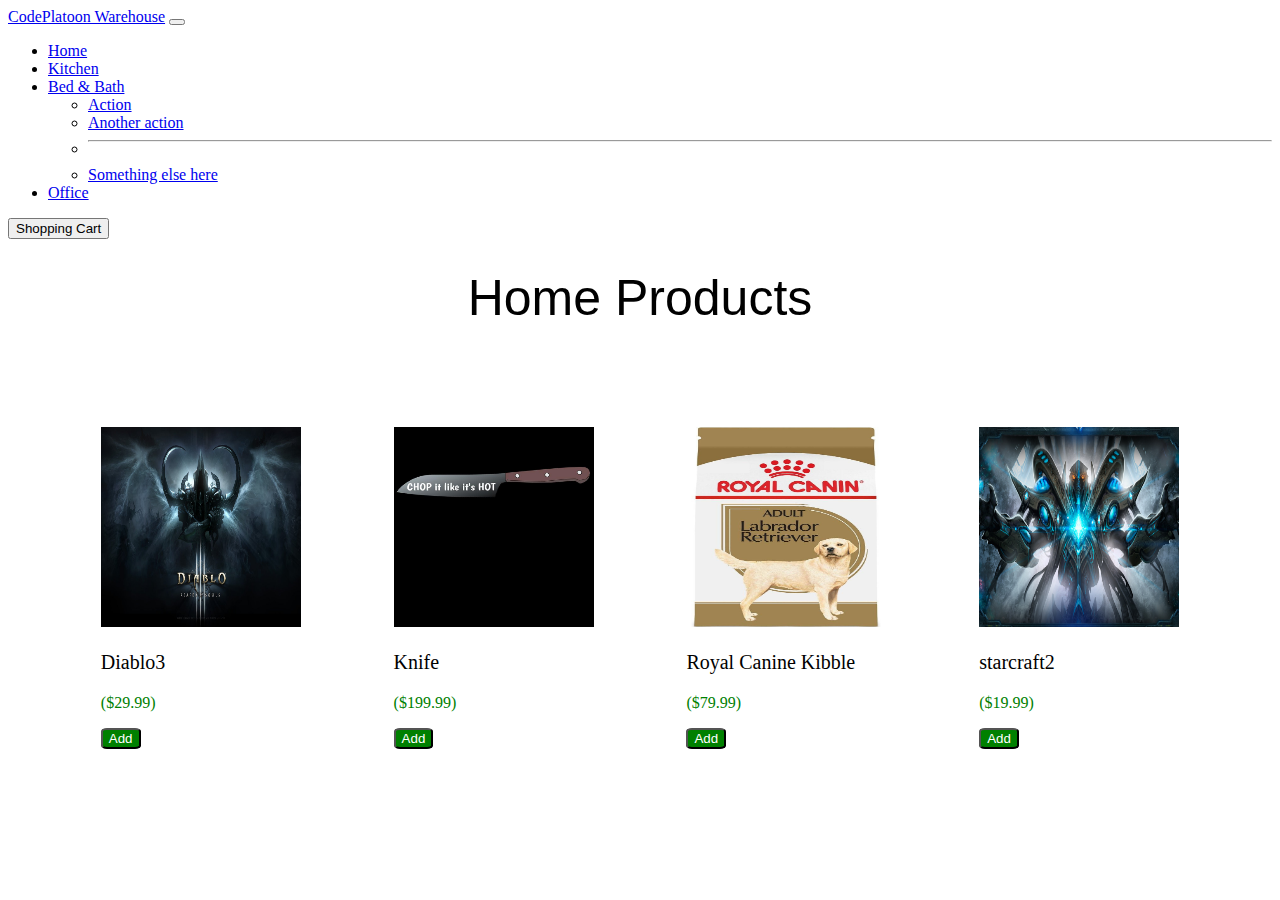
==== website/index.html @ f1f56439 "second portion" ====
<!--Hello World-->
<!DOCTYPE html>
<html lang="en">
<head>
  <meta charset="UTF-8">
  <meta http-equiv="X-UA-Compatible" content="IE=edge">
  <meta name="viewport" content="width=device-width, initial-scale=1.0">
  <link href="https://cdn.jsdelivr.net/npm/bootstrap@5.0.2/dist/css/bootstrap.min.css" rel="stylesheet" integrity="sha384-EVSTQN3/azprG1Anm3QDgpJLIm9Nao0Yz1ztcQTwFspd3yD65VohhpuuCOmLASjC" crossorigin="anonymous">
  <link rel="stylesheet" href="/website/styles.css">
  <script src='/website/index.js' defer></script>
  <title>e-commerce-shop</title>
</head>
<body>
  <nav class="navbar navbar-expand-lg navbar-light bg-light">
    <div class="container-fluid">
      <a class="navbar-brand" href="#">CodePlatoon Warehouse</a>
      <button class="navbar-toggler" type="button" data-bs-toggle="collapse" data-bs-target="#navbarSupportedContent" aria-controls="navbarSupportedContent" aria-expanded="false" aria-label="Toggle navigation">
        <span class="navbar-toggler-icon"></span>
      </button>
      <div class="collapse navbar-collapse" id="navbarSupportedContent">
        <ul class="navbar-nav me-auto mb-2 mb-lg-0">
          <li class="nav-item">
            <a class="nav-link active" aria-current="page" href="#">Home</a>
          </li>
          <li class="nav-item">
            <a class="nav-link" href="#">Kitchen</a>
          </li>
          <li class="nav-item dropdown">
            <a class="nav-link dropdown-toggle" href="#" id="navbarDropdown" role="button" data-bs-toggle="dropdown" aria-expanded="false">
              Bed & Bath
            </a>
            <ul class="dropdown-menu" aria-labelledby="navbarDropdown">
              <li><a class="dropdown-item" href="#">Action</a></li>
              <li><a class="dropdown-item" href="#">Another action</a></li>
              <li><hr class="dropdown-divider"></li>
              <li><a class="dropdown-item" href="#">Something else here</a></li>
            </ul>
          </li>
          <li class="nav-item">
            <a class="nav-link disabled" href="#" tabindex="-1" aria-disabled="true">Office</a>
          </li>
        </ul>
        <form class="d-flex">
          <button class="btn btn-outline-success" id="shopping_cart" type="submit">Shopping Cart</button>
        </form>
      </div>
    </div>
  </nav>
  <div id="main_section">
    <h1 class="title">Home Products</h1>
    <div id="images_section">
      <div id="first_image_section" class="image_container">
        <img id ="first_image" class="d3" src="/images/d3.jpeg" alt="diablo3">
        <p class="image_name first">Diablo3</p>
        <p class="image_price first">($29.99)</p>
        <button id="click_btn" class="add_btn first">Add</button>
      </div>
      <div id="second_image_section" class="image_container">
        <img id ="second_image" class="knife" src="/images/knife.jpeg" alt="knife">
        <p class="image_name second">Knife</p>
        <p class="image_price second">($199.99)</p>
        <button id="click_btn" class="add_btn second">Add</button>
      </div>
      <div id="third_image_section" class="image_container">
        <img id ="third_image" class="kibble" src="/images/royal.jpeg" alt="royal canine kibble">
        <p class="image_name third">Royal Canine Kibble</p>
        <p class="image_price third">($79.99)</p>
        <button id="click_btn" class="add_btn third">Add</button>
      </div>
      <div id="fourth_image_section" class="image_container">
        <img id="fourth_image" class="sc2" src="/images/sc.png" alt="starcraft">
        <p class="image_name fourth">starcraft2</p>
        <p class="image_price fourth">($19.99)</p>
        <button id="click_btn" class="add_btn fourth">Add</button>
      </div>
    </div>


  </div>
  
</body>
</html>
---- website/styles.css ----
.title {
  margin-top: 30px;
  margin-bottom: 30px;
  text-align: center;
  font-size: 50px;
  font-family: Verdana, Geneva, Tahoma, sans-serif;
  font-weight: 500;
}

#images_section {
  margin-top: 100px;
  display: flex;
  justify-content: space-evenly;
}
.image_container img {
  width: 200px;
  height: 200px;
}
.image_name {
  margin-top: 20px;
  font-size: 20px;
}
.image_price {
  color: green;
}
.add_btn {
  background-color: green;
  color: white;
  border-radius: 15%;
}
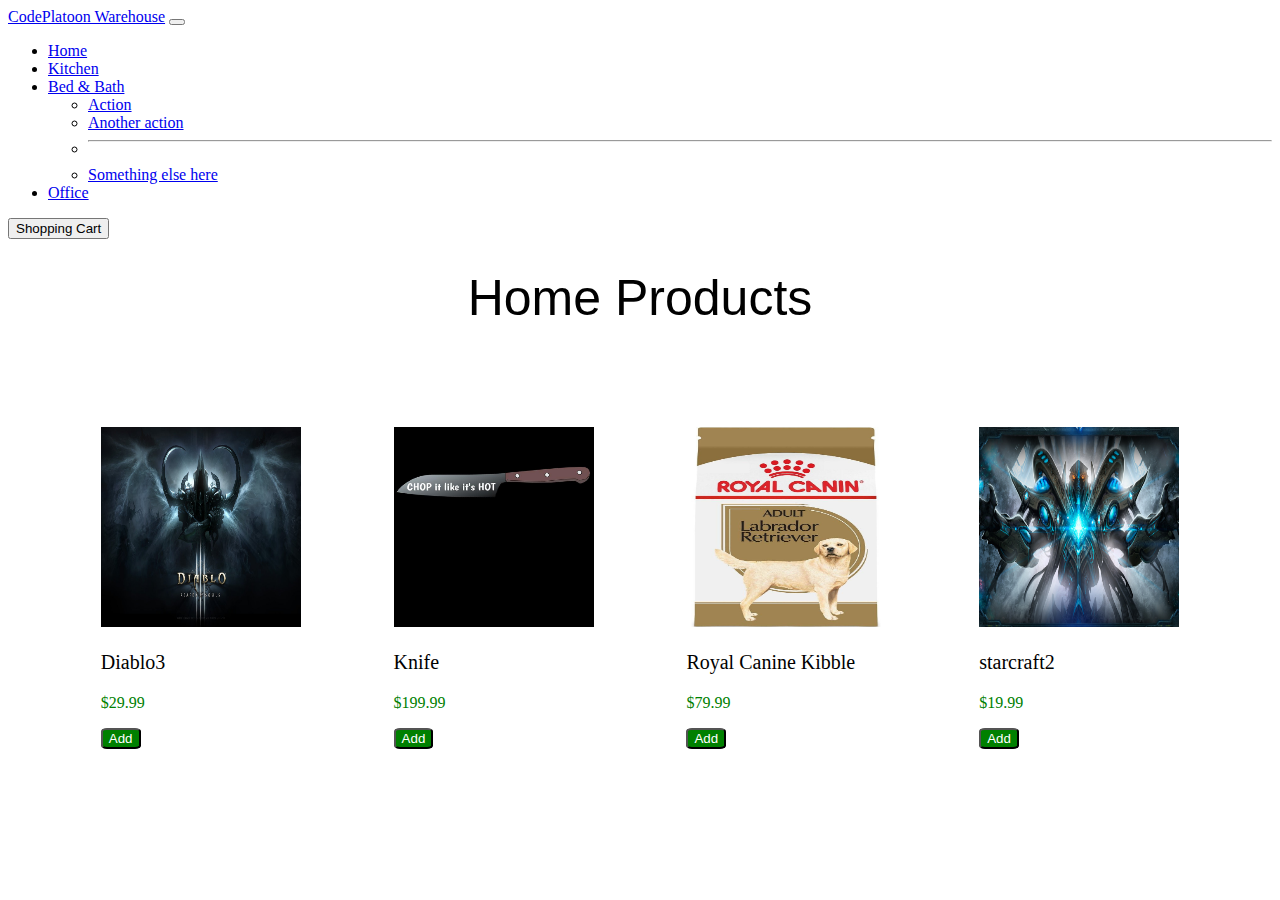
==== commit 62d3bb43: "part 2" ====
--- a/website/index.html
+++ b/website/index.html
@@ -52,25 +52,25 @@
       <div id="first_image_section" class="image_container">
         <img id ="first_image" class="d3" src="/images/d3.jpeg" alt="diablo3">
         <p class="image_name first">Diablo3</p>
-        <p class="image_price first">($29.99)</p>
+        <p class="image_price first">$29.99</p>
         <button id="click_btn" class="add_btn first">Add</button>
       </div>
       <div id="second_image_section" class="image_container">
         <img id ="second_image" class="knife" src="/images/knife.jpeg" alt="knife">
         <p class="image_name second">Knife</p>
-        <p class="image_price second">($199.99)</p>
+        <p class="image_price second">$199.99</p>
         <button id="click_btn" class="add_btn second">Add</button>
       </div>
       <div id="third_image_section" class="image_container">
         <img id ="third_image" class="kibble" src="/images/royal.jpeg" alt="royal canine kibble">
         <p class="image_name third">Royal Canine Kibble</p>
-        <p class="image_price third">($79.99)</p>
+        <p class="image_price third">$79.99</p>
         <button id="click_btn" class="add_btn third">Add</button>
       </div>
       <div id="fourth_image_section" class="image_container">
         <img id="fourth_image" class="sc2" src="/images/sc.png" alt="starcraft">
         <p class="image_name fourth">starcraft2</p>
-        <p class="image_price fourth">($19.99)</p>
+        <p class="image_price fourth">$19.99</p>
         <button id="click_btn" class="add_btn fourth">Add</button>
       </div>
     </div>
--- a/website/styles.css
+++ b/website/styles.css
@@ -27,4 +27,16 @@
   background-color: green;
   color: white;
   border-radius: 15%;
+}
+.cart_title {
+  text-align: center;
+  margin-top:20px;
+  margin-bottom: 80px;
+  font-family: 'Gill Sans', 'Gill Sans MT', Calibri, 'Trebuchet MS', sans-serif;
+  font-size: 40px;
+}
+.table {
+  width: 800px;
+  margin-left: auto;
+  margin-right: auto;
 }